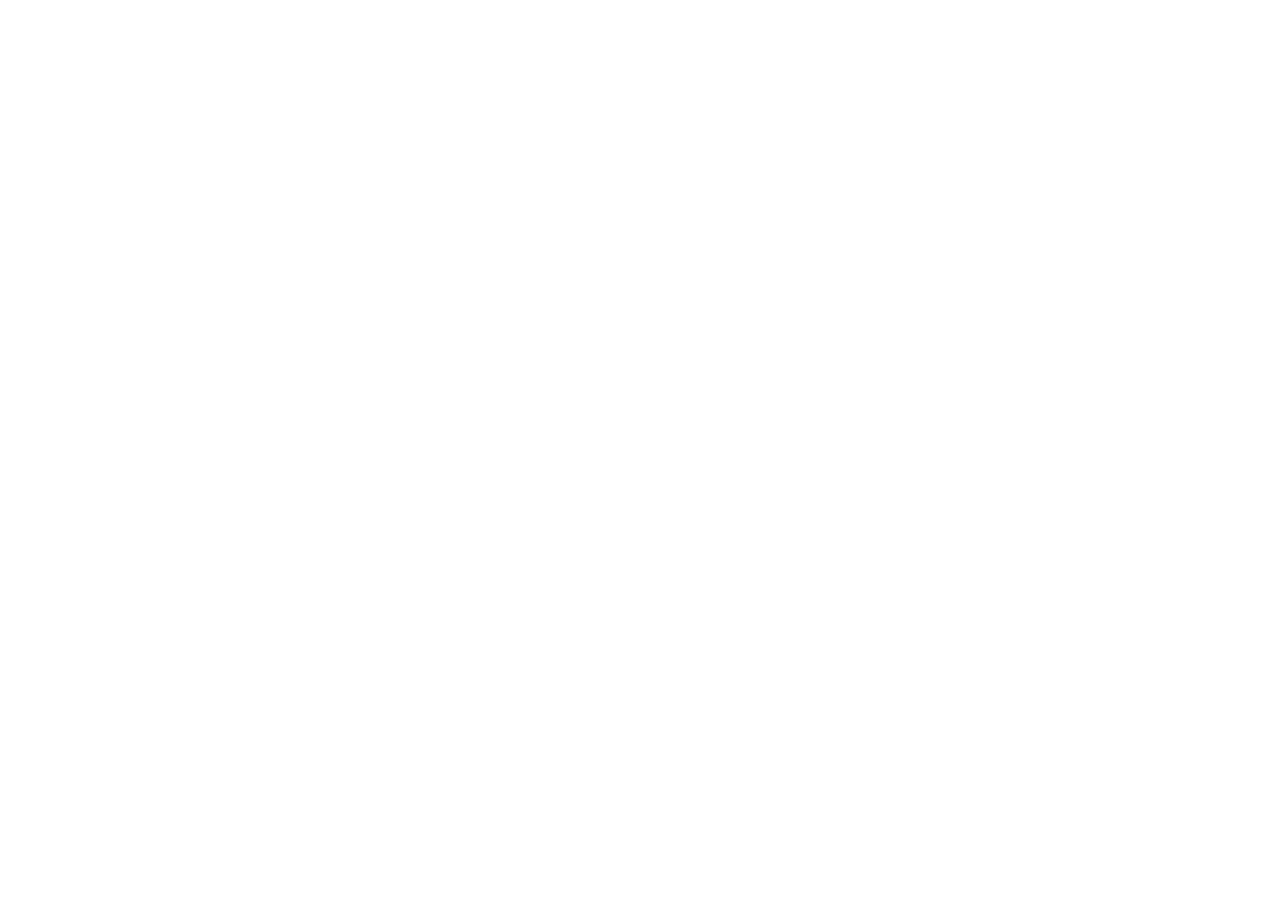
==== index.html @ 6314ba65 "Update index.html" ====
<html lang="fr">
<head>
    <meta charset="UTF-8">
    <meta http-equiv="X-UA-Compatible" content="IE=edge">
    <meta name="viewport" content="width=device-width, initial-scale=1.0">
    <title>Document</title>
</head>
<body>

    <main>

    </main>


    <!-- <script src="js/articles.js"></script>
    <script src="js/partenaires.js"></script>
    <script src="js/services.js"></script> -->
    <script src="js/solutions.js"></script>
</body>
</html>
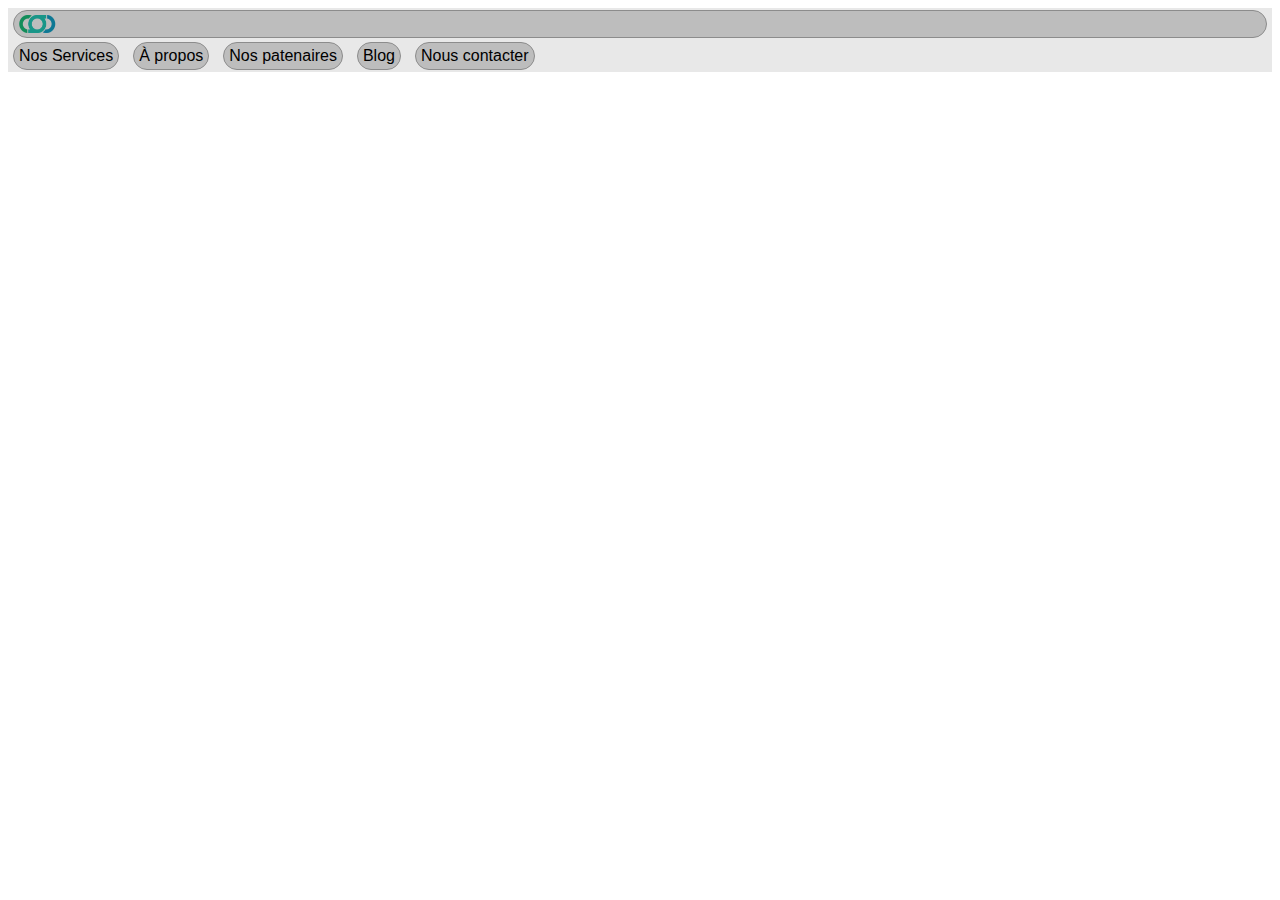
==== commit eeefdaf4: "syncro" ====
--- a/index.html
+++ b/index.html
@@ -4,10 +4,33 @@
     <meta http-equiv="X-UA-Compatible" content="IE=edge">
     <meta name="viewport" content="width=device-width, initial-scale=1.0">
     <title>Document</title>
+    <link rel="stylesheet" href="style.css"/>
 </head>
 <body>
+    <header class="color1">
+        <section id="navigation" class=" text-center">
+            <article class="">
+                <a href="index.html" class="boutton"><img class="logo" src="img/logo.png" alt="logo Digital Consultant"/></a>
+            </article>
+            <article class=" ">
+                <a href="Services.html" class="boutton">Nos Services</a>
+            </article>
+            <article class=" ">
+                <a href="Propos.html" class="boutton">À propos</a>
+            </article>
+            <article class=" ">
+                <a href="Partenaires.html" class="boutton">Nos patenaires</a>
+            </article>
+            <article class=" ">
+                <a href="Blog.html" class="boutton">Blog</a>
+            </article>
+            <article class=" ">
+                <a href="Contact.html" class="boutton">Nous contacter</a>
+            </article>
+        </section>
+    </header>
 
-    <main>
+    <main id="main">
 
     </main>
 
--- a/style.css
+++ b/style.css
@@ -0,0 +1,89 @@
+.boutton {
+	background-color:#bdbdbd;
+	border-radius:15px;
+	border:1px solid #8c8c8c;
+	display:inline-block;
+	cursor:pointer;
+	font-family:Arial;
+	text-decoration:none;
+	color:black;
+	margin:2px 5px;
+	padding:4px 5px;
+}
+*:hover {box-shadow: 5px 5px 7px 3px rgba(0,0,0,0.19);}
+a:hover {color:#848EB2;}
+.logo {
+	width : 3%;
+}
+header, footer, article, section, p {
+ display: inline-block;
+ vertical-align: middle;
+ float: none;
+}
+h3 {
+	font-size:175%;
+}
+.boutton:hover {
+	background-color:#848EB2;
+	color:white;
+	box-shadow: 5px 5px 7px 3px rgba(0,0,0,0.19);
+}
+a {
+	text-decoration:none;
+	color:#3A3A3A;
+}
+ul {
+list-style-type: none;
+}
+
+.titre{
+	margin-top: 2%;
+	margin-left: 2%;
+}
+.color1 {
+	background-color : #E8E8E8 
+}
+.color2 {
+	background-color:#bdbdbd
+}
+.coloracc {
+	background-color:#848EB2;
+}
+#nos-contacts, #NousTrouver {
+	text-align : right;
+}
+#formulaire {
+	width: 70%;
+	height: 300px;
+	display: flex;
+	flex-direction: column;
+	align-items: left;
+	margin-left: 2%;
+}
+
+.icon {
+	width : 4.16%;
+}
+.margin {
+	margin : 10px;
+}
+.texte{
+	margin-top: 8%;
+	padding-top: 10%;
+	padding-bottom: 10%;
+	padding-left: 10%;
+	padding-right: 10%;
+}
+.envoyer{
+	margin-top: 5%;
+}
+
+.Prenom{
+	margin-top: 2%;
+}
+
+.Adresse{
+	margin-top: 2%;
+}
+
+
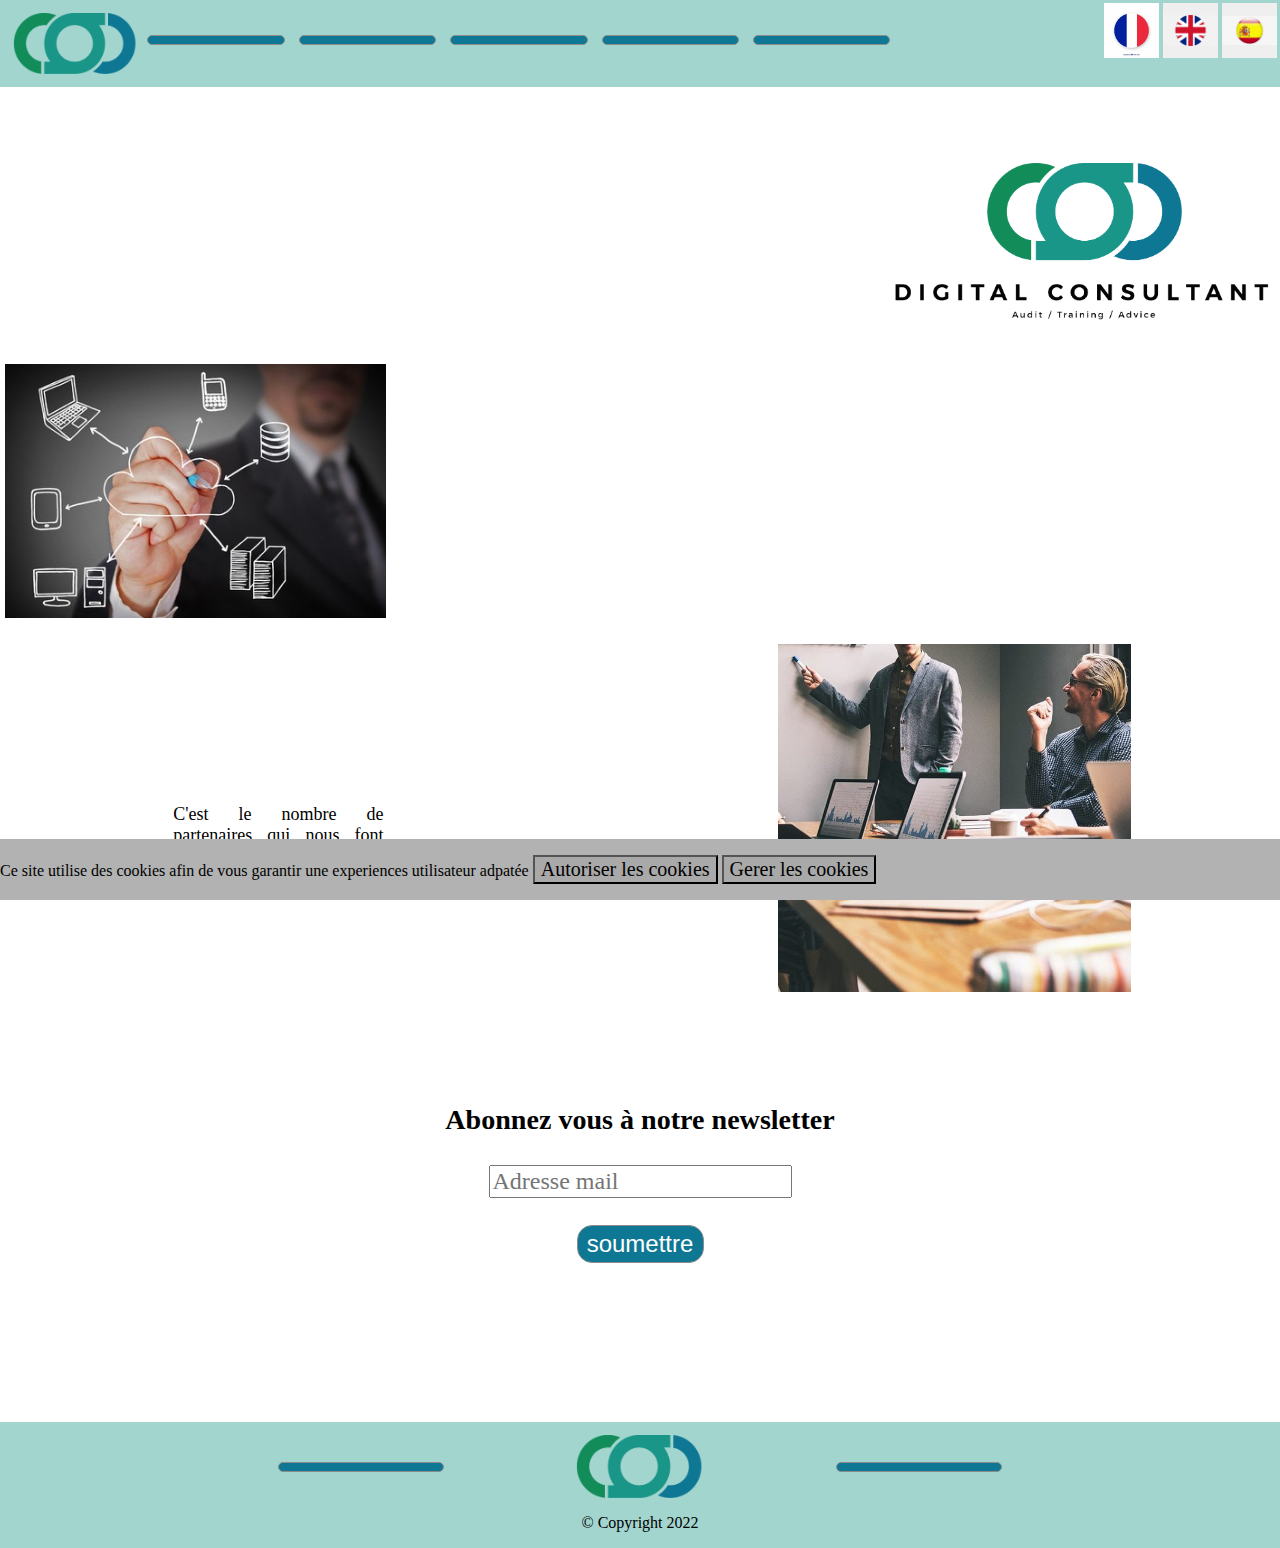
==== commit b7fb39fd: "all" ====
--- a/index.html
+++ b/index.html
@@ -1,43 +1,134 @@
+<!DOCTYPE html>
 <html lang="fr">
 <head>
     <meta charset="UTF-8">
     <meta http-equiv="X-UA-Compatible" content="IE=edge">
     <meta name="viewport" content="width=device-width, initial-scale=1.0">
-    <title>Document</title>
-    <link rel="stylesheet" href="style.css"/>
+    <meta name="description" content="Page web d'accueil de Digital Consultant">
+
+    <title>Digital Consultant</title>
+
+    <link rel="icon" type="image/png" href="img/logo.png"/> <!--Je lie le logo pour le mettre a coter du titre dans le nav-->
+    <link rel="stylesheet" href="css/styleaccueil.css"> <!--je lie une feuille de style pour gerer la mise en page de l'accueil-->
+    <link rel="stylesheet" href="css/stylePOP.css"> <!--je lie la feuille de style des cookies et du popup-->
+    <link rel="stylesheet" href="css/Header-Footer.css">
+    <link rel="stylesheet" href="css/normalize.css">
 </head>
 <body>
-    <header class="color1">
-        <section id="navigation" class=" text-center">
-            <article class="">
-                <a href="index.html" class="boutton"><img class="logo" src="img/logo.png" alt="logo Digital Consultant"/></a>
-            </article>
-            <article class=" ">
-                <a href="Services.html" class="boutton">Nos Services</a>
-            </article>
-            <article class=" ">
-                <a href="Propos.html" class="boutton">À propos</a>
-            </article>
-            <article class=" ">
-                <a href="Partenaires.html" class="boutton">Nos patenaires</a>
-            </article>
-            <article class=" ">
-                <a href="Blog.html" class="boutton">Blog</a>
-            </article>
-            <article class=" ">
-                <a href="Contact.html" class="boutton">Nous contacter</a>
-            </article>
-        </section>
-    </header>
+    <!-- On a relié le css et le html principalement par des class a la manière de bootstrap (on etais partit la dessus de base) -->
+    <!-- Barre de navigation -->
+    <div id="header" class="color1">
+        <div class="section text-center" id="navigation" >
+            <a href="index.html" class=""><img class="logo" src="img/logo.png" alt="logo Digital Consultant"/></a>
+            <a href="html/services.html" class="bouton"></a>
+            <a href="html/propos.html" class="bouton"></a>
+            <a href="html/portfolio.html" class="bouton"></a>
+            <a href="html/blog.html" class="bouton"></a>	
+            <a href="html/contact.html" class="bouton"></a>
+            <div id="langue">
+                <button id="BtnFr"><img class="Fr"src="img/drpFrance.jpg" alt="Drapeau Français"></button>
+                <button id="BtnAng" ><img class="Ang" src="img/drpAng.png" alt="Drapeau Anglais"></button>
+                <button id="BtnEsp"><img class="Esp" src="img/drpEsp.jpg" alt="Drapeau Espagnol"></button>
+            </div>
+        </div>
+    </div>
 
-    <main id="main">
+    <div id="main">
+        <div id="Qui_sommes_nous">  <!-- Une div pour le texte et le titre du paragraphes qui sommes nous  -->
+            <h2 id="titreQsn"></h2> 
+            <p id="texteQsn"></p>
+            <img id="logo_full" src="img/logo-full.png" alt="logo entier">
+        </div>
+        
+        <div id="A_propos_de_nous"> <!-- Une div pour un titre et le texte en rapport avec le paragraphe A propos de nous-->
+            <h3 id="titre_Apn"></h3>
+            <img id="img_Apn" src="img/img1.jpg" alt="image A propos de nous">
+            <p id="texteApn"></p>
+        </div>
 
-    </main>
+        <div id="Nospartenaires"> <!-- Création de la div pour les partenaires-->
+            <div id="paragraphe_partenaire"> <!--Crétion de la div pour le texte-->
+                <h3 id="nbPartenaires"></h3>
+                <p id="texteP">
+                    C'est le nombre de partenaires
+                    qui nous font confiances !!!
+                </p>
+            </div>
+            <div id="imgNosPartenaires"> <!--Crétion de la div pour l'image-->
+                <img id="imgPartenaires" src="img/partenaire.jpg" alt="image partenaires">
+            </div>
+            <div class="logo_partenaires"> <!--Création de la div pour le bandeau défilant-->
+                <marquee behavior="scroll" direction="right" width="100%" > 
+                    <ul id="partenaires">
+                    </ul>
+                </marquee>
+            </div>
+        </div>
+        
 
+        <div id="newsletter"> <!--Création de la div pour la newsletter-->
+            <h3>
+                Abonnez vous à notre newsletter
+            </h3>
+            <form > <!-- Formulaire de la newsletter-->
+                <input id="formulaire"   placeholder="Adresse mail">
+                <div class="btn">
+                    <button class="bouton" >soumettre </button>
+                </div>
+                
+            </form>
+        </div>
+    </div>
+    
+    <div id="textecookies" class="textecookies"> <!-- Div pour mettre definir le texte qui annonce les cookies -->
+        <p id="cookies" class="cookies"> <!-- -->
+            Ce site utilise des cookies afin de vous garantir une experiences utilisateur adpatée
+            <button id="btnautoriser" class="btnautoriser"> Autoriser les cookies</button> <!-- création d'un boutton-->
+            <button id="btngerer" class="btngerer"> Gerer les cookies </button>   <!-- Création d'un bouton -->     
+        </p>
+    </div>
 
-    <!-- <script src="js/articles.js"></script>
-    <script src="js/partenaires.js"></script>
-    <script src="js/services.js"></script> -->
-    <script src="js/solutions.js"></script>
+    <div id="overlay" class="overlay "> <!-- création de la Div pour le contenue du popup-->
+        <div id="popup" class="popup">
+            <h2>
+                Gérer les cookies 
+                <span id="btnclose" class="btnclose">&times;</span> <!-- Création de la croix pour fermer la popup-->
+            </h2>
+            <p> <!-- Contenue de la popup-->
+                Lorem ipsum dolor sit amet, consectetur adipiscing elit.
+                In lectus libero, vulputate eget nibh et, iaculis tincidunt elit.
+                Donec enim nulla, sollicitudin vel cursus vitae, imperdiet quis ante.
+                Interdum et malesuada fames ac ante ipsum primis in faucibus.
+                Fusce blandit lacus vitae risus vulputate commodo.
+                Vestibulum ac enim viverra elit vehicula sollicitudin nec at ex.
+                Nunc a metus lobortis, bibendum turpis vitae, convallis arcu.
+                Sed feugiat faucibus ligula, sed suscipit orci elementum vel.
+                Suspendisse potenti. Mauris sed sodales eros.
+                Ut sapien felis, semper tempus libero egestas, feugiat lacinia odio.
+                Ut orci diam, vehicula ut mattis nec, rutrum eget tortor.
+                Phasellus tincidunt nibh tellus, volutpat pharetra felis tristique quis.
+                Vivamus posuere gravida nunc vestibulum volutpat. Donec ultrices tellus libero,
+                eget vehicula dui mollis imperdiet. Nam tincidunt pharetra purus,
+                et varius sem efficitur eget. Nunc nec congue eros.
+            </p>
+        </div>
+    </div>
+    <!-- Pour le footer on a obtter pour des boutons, un qui vous ramène en haut de la page (ancre #Général) et deux autres pour Les mentions legal et pour les CGU -->
+    <div id="footer" class="color1">
+        <!-- Mention legal -->
+        <a href="html/documentsLegaux.html" id="MentionLegal" class="bouton"></a>
+        <!-- bouton qui vous ramène en haut de la page (ancre #Général) -->
+        <a id="Ancre" href="#header"><img src="img/logo.png" alt="logo Digital Consultant" class="logo"/></a>
+        <!-- © Copryright 2021 je ne sais pas si le 2022 est sortie -->
+        <!-- CGU -->
+        <a href="html/documentsLegaux.html" id="CGU" class="bouton"></a>
+        <br>
+        <p id="copyR">&copy; Copyright 2022</p>
+    </div>
+
+    <script src="js/HF.js"></script><!--script du hearder/footer pour être multilingue-->
+    <script src="js/index.js"></script><!--pour récupérer le contenu json des textes de la pages-->
+    <script src="js/partenaires.js"></script> <!--Pour récupérer le contenue json des partenaires/nombres de partenaires/logo des partenaires-->
+    <script src="js/scriptPOP.js"></script> <!-- Liaison du script javascript pour la popup-->
 </body>
-</html>+</html>
--- a/css/styleaccueil.css
+++ b/css/styleaccueil.css
@@ -0,0 +1,173 @@
+/* Mise en page du body index */
+
+#main {
+    padding: 5px;
+}
+
+/* Mise en page du paragraphes "Qui sommes nous" */
+#Qui_sommes_nous {
+    display:  flex;
+    flex-wrap: wrap;
+}
+
+#titreQsn{
+    margin-top: 2%;
+    margin-left: 2%;
+    width: 100%;
+}
+
+#texteQsn{
+    font-size: large;
+    width: 50%;
+    flex-grow: 1;
+    flex-shrink: 1;
+    text-align: justify;
+     
+}
+
+#logo_full{
+    width: 30%;
+    flex-shrink: 1;
+}
+
+/* Mise en page du paragraphe "A propos de nous */
+#A_propos_de_nous{
+    display:  flex;
+    flex-wrap: wrap;
+}
+
+#titre_Apn{
+    width: 100%;
+    margin-top: 2%;
+    margin-left: 2%;
+}
+
+
+#texteApn{
+    margin-left: 2%;
+    font-size: large;
+    width: 50%;
+    flex-grow: 1;
+    flex-shrink: 1;
+    text-align: justify;
+     
+}
+
+#img_Apn{
+    width: 30%;
+    flex-shrink: 1;
+}
+
+/* Mise en page du paragraphes des "partenaires" */
+#Nospartenaires{
+    overflow: hidden;
+    flex-direction: row;
+    display:  flex;
+    flex-wrap: wrap;
+}
+
+#Nos_partenaires{
+    flex-direction: column;
+    display:  flex;
+    flex-wrap: wrap;
+}
+
+#nbPartenaires{
+    margin-top: 30%;
+    margin-left: 50%;
+    width: 100%;
+}
+
+#texteP{
+    padding-top: 10%;
+    padding-left: 40%;
+    font-size: large;
+    width: 50%;
+    flex-grow: 1;
+    flex-shrink: 1;
+    text-align: justify;
+}
+
+#imgNosPartenaires{
+    padding-top: 2%;
+    display:  flex;
+    flex-wrap: wrap;
+    margin-right: 5%;
+    height: 20%;
+    flex-shrink: 1;
+
+}
+
+#imgPartenaires{
+    width: 60%;
+    height: 60%;
+    padding-left: 60%;
+}
+
+
+/* Mise en page de la newsletter */
+#newsletter{
+    padding-top: 5%;
+    font-size: x-large;
+    padding-bottom: 12%;
+    text-align: center;
+}
+
+.btn{
+    font-size: x-large;
+    margin-top:2%;
+}
+
+/* Mise en page du bandeau défilant */
+.logo_partenaires li{
+    display: inline-grid;
+
+}
+
+.logo_partenaires img{
+    width: 250px;
+    height: auto;
+    margin-right: 15px;
+    margin-left: 15px;
+}
+
+
+.logo_partenaires p{
+padding-left: 70px;
+    width: 100px;
+    font-size: 20px;
+    color: black;
+}
+
+
+.logo_partenaires {
+    width: 100%;
+}
+/* mise en page sur petit écran et moyen écran */
+@media screen and (max-width : 700px ) {
+    img {
+        width: auto;
+        height: auto;
+    }
+    
+    #Qui_sommes_nous{
+        align-items: center;
+        text-align: center;
+        flex-direction: column;
+    }
+    #A_propos_de_nous{
+        align-items: center;
+        text-align: center;
+        flex-direction: column;
+    }
+    #Nospartenaires{
+        align-items: start;
+        text-align: left;
+        flex-direction: column;
+    }
+    #imgPartenaires{
+        align-items: center;
+        padding-left: 90px;
+    }
+
+}
--- a/css/stylePOP.css
+++ b/css/stylePOP.css
@@ -0,0 +1,53 @@
+/* Mise en page de la pop up */
+
+.btngerer{
+    background-color: darkgray;
+    font-size: 15pt;
+    color: #000;
+    cursor: pointer;
+}
+.btngerer:hover{
+    background-color: grey;
+}
+
+.btnautoriser{
+    background-color: darkgray;
+    font-size: 15pt;
+    color: #000;
+    cursor: pointer;
+}
+
+.btnautoriser:hover{
+    background-color: gray;
+}
+
+.overlay{
+    position:fixed;
+    left: 0%;
+    top: 0%;
+    background-color: rgba(0,0,0,0.5);
+    width: 100%;
+    height: 100%;
+    display: none;
+}
+
+.popup{
+    margin: 10% auto ;
+    width: 70%;
+    background-color: rgb(228,228,228);
+    border-radius: 10px;
+    padding: 1em;
+
+}
+
+.btnclose{
+    float: right;
+    cursor: pointer;
+}
+
+.textecookies{
+    position: fixed;
+    bottom: 0;
+    background-color: #b2b2b2;
+    width: 100vw;    
+}
--- a/css/Header-Footer.css
+++ b/css/Header-Footer.css
@@ -0,0 +1,207 @@
+/* L'id langue indique le multilingue, ici on gère pricipalement le positionnement quand il est en dehors de tout les sélécteur */
+#langue{
+	position: absolute;
+	top: 3px;
+	right: 3px;
+}
+
+/* Ici aussi on gère le positionnement des boutons multilingue mais de manière plus precise et on gère aussi leurs tailles */
+#BtnFr, #BtnAng, #BtnEsp{
+	width: 55px;
+	height: 55px;
+	padding: 0;
+	margin: 0 ;
+	border: #0E7894;
+}
+
+/* Il y avais quelque problème avec le positionnement et la taille des image donc on a ajuster legèrement la taille et l'alignement grace a ça  */
+.Fr, .Ang, .Esp{
+	width: 100%;
+	vertical-align: middle;
+}
+
+/* La classe .bouton est très utilisé notament dans la barre de navigation, c'est juste de l'apparence ici, et après on gère le positionnement de manière individuel slon comment on les utilise */
+.bouton, #page-actuel:hover {
+	background-color:#0E7894;
+	border-radius:15px;
+	border:1px solid #8c8c8c;
+	display:inline-block;
+	cursor:pointer;
+	font-family:Arial;
+	text-decoration:none;
+	color:white;
+	margin:2px 5px;
+	padding:4px 5px;
+	box-shadow:none;
+	text-align:center;
+}
+
+											/* Partie responsive (tout les sélécteursont précis et calculé au pixel près */
+/* C'est le sélécteur le plus grand des 3 */
+@media screen and (min-width: 1144px) {
+	
+	/* Ici c'est pour que les bouttons prènent la place qu'ils on besoin vue que c'est l'ecran le plus grand c'est plus simple */
+	.bouton, .bouton:hover, #page-actuel, #page-actuel:hover {
+		width:10%;
+		height:auto;
+	}
+	
+	/* On s'etais rendu compte que le multilingue ne devais pas avoir la meme valeur de position suivant l'ecran donc on a arranger ce problème */
+	#langue{
+	position:absolute,
+	}
+	
+	/* Vue que le logo est vraiment très grand il fallais obligatoirement le redimentionné a chaque taille d'ecran, c'est ce qui est fait ici en plus de lui dire sa position */
+	.logo {
+		width : 10%;
+		min-width:35px;
+		display:inline-block;
+		vertical-align: middle;
+	}
+	
+	/* Ici on est dans le footer et ça va etre principalement du positionnement vue que les tailles on deja été defini le reste c'est que des ajustement leger */
+	#CGU,#Ancre, #MentionLegal {
+	width:12%;
+	height:auto;
+	margin-left :5%;
+	margin-right :5%;
+	vertical-align: middle;
+	}
+	#Ancre {
+		margin-top: 2%;
+	}
+	.icon {
+	width : 4.16%;
+	}
+}
+
+/* C'est le sélécteur qui est entre le PC et la tablette */
+@media screen and (min-width: 800px) and (max-width:1143px) {
+	/* comme celle qui est en haut cette partie est la pour la taille des boutons */
+	.bouton, .bouton:hover, #page-actuel, #page-actuel:hover {
+		width:15%;
+		height:auto;
+	}
+	
+	/* C'est la partie pour le multilingue */
+	#langue {
+        	position:static;
+		margin-top:0.5%;
+    	}
+	
+	/* vue que le logo est grand il faut le redimentionner et le positionner */
+	.logo {
+		width : 10%;
+		min-width:35px;
+		display:inline-block;
+		vertical-align: middle;
+		 
+	}
+	
+	/* Partie Footer */
+	#CGU,#Ancre, #MentionLegal {
+	width:20%;
+	height:auto;
+	margin-left :5%;
+	margin-right :5%;
+	vertical-align: middle;
+	}
+	#Ancre {
+		margin-top: 2%; 
+	}
+	.icon {
+	width : 4.16%;
+	}
+}
+
+/* Sélécteur le plus petit */
+@media screen and (max-width: 874px) {
+	/* onsuperpose les boutons */
+	.bouton, .bouton:hover, #page-actuel, #page-actuel:hover {
+	width:90%;
+	height:auto;
+	}
+	
+	/* On re change le multilingue */
+	#langue {
+        position:static;
+	margin-top:0.5%;
+    	}
+	
+	.logo {
+		width : 20%;
+		min-width:55px;
+		display:inline-block;
+		vertical-align: middle;
+	}
+	/* En forma téléphone le header et footer change pas mal */
+	#header {
+		text-align:center;
+		flex:auto;
+	}
+	#page-actuel {
+		width : 90%;
+		height:auto;
+	}
+	#CGU,#Ancre, #MentionLegal {
+	width: 90%;
+	height:auto;
+	margin-left :0%;
+	margin-right :0%;
+	padding-top: 1%;
+	margin-bottom: 1%;
+	vertical-align: middle;
+	}
+	.icon {
+	width : 10%;
+	}
+}
+
+/* C'est la couleur du heauder et du footer */
+.color1 {
+	background-color : #A3D5CF 
+}
+
+/* Pour éviter les debordement cette regle est utile */
+body {
+	height:100%;
+	width:100%;
+	margin:0;
+	
+}
+
+/* Pour avoir un header propore */
+#header {
+	margin-bottom: 2%;
+	padding: 1%;
+	margin-top:0%;
+	margin-left:0%;
+	margin-right:0%;
+	flex:auto;
+}
+
+/* hover des boutons et page actuel */
+.bouton:hover,#page-actuel {
+	background-color:#168f5d;
+	color:white;
+	box-shadow: 5px 5px 7px 3px rgba(0,0,0,0.19);
+}
+
+/* repositionnement */
+#header, #footer, .article, .section, p {
+ display: inline-block;
+ vertical-align: middle;
+ float: none;
+}
+
+/* principalement du style */
+#footer {
+	position: static;
+	padding-top : 1%;
+	text-align:center;
+}
+
+/* On a mis ça pour qu'ils soit juste en dessous du logo */
+#copyR {
+	text-align:center;
+}
